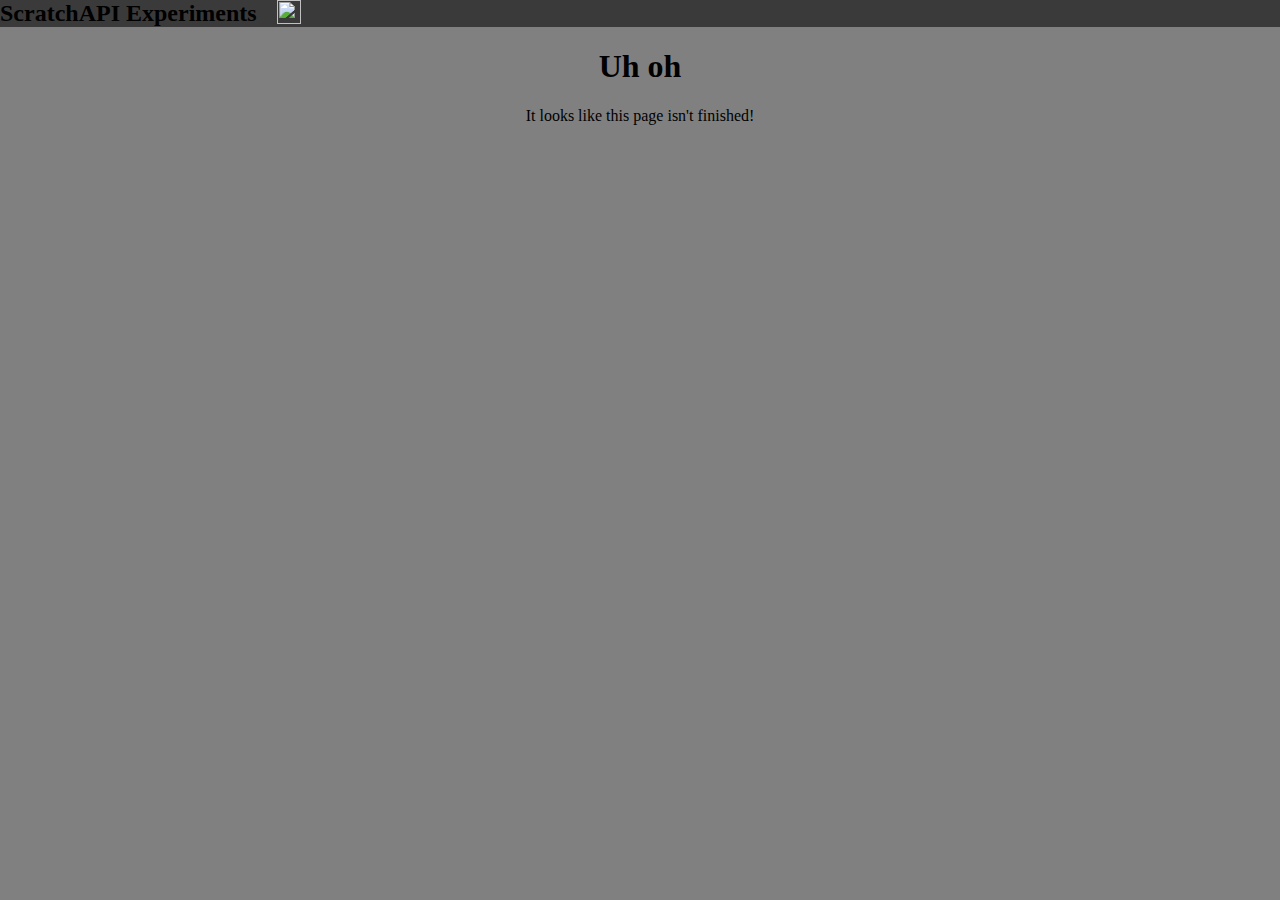
==== index.html @ 82f676a4 "Last Sync: 2025-03-09 15:23:46 (Mobile)" ====
<!DOCTYPE html>
<html lang="en">
<head>
    <meta charset="UTF-8">
    <title>ScratchAPI Experiments</title>
    <link rel="stylesheet" href="html/css/main.css"/>
</head>
<body>
    <div class="toolbar">
        <ul class="toolbar-items">
            <li class="website-name">ScratchAPI Experiments</li>
            <li class="min-icon github-main"><ion-icon name="logo-github"></ion-icon></li>
            <li class="min-icon github-org"><img src="https://avatars.githubusercontent.com/u/202329738?s=200&v=4"/></li>
        </ul>
    </div>
    
    <div class="body">
        <center><h1>Uh oh</h1></center>
        <p><center>It looks like this page isn't finished!</center></p>
    </div>
    
    <!-- Some scripts -->
    <script src="html/js/main.js"></script>
    
    
    <script type="module" src="https://unpkg.com/ionicons@7.1.0/dist/ionicons/ionicons.esm.js"></script>
<script nomodule src="https://unpkg.com/ionicons@7.1.0/dist/ionicons/ionicons.js"></script>
</body>
</html>
---- html/css/main.css ----
body {
    background-color: grey;
    padding: 0;
    margin: 0;
}

.toolbar .toolbar-items {
    background-color: rgba(0, 0, 0, 0.55); /* Black with 55% opacity */
    padding: 0;
    margin: 0;
    list-style: none;
    display: flex;
}

.toolbar-items li {
    margin-right: 10px;
    width: auto;
    overflow: visible;
}

.toolbar-items .website-name {
    font-size: 1.5rem;
    font-weight: bold;
}

/* Toolbar Icons */

.toolbar-items .min-icon {
    /* height: 0.8rem; */
    /* width: 0.8rem; */
    
    font-size: 1.5rem;
}

.toolbar-items .github-org {
    height: 1.5rem !important;
    width: 1.5rem !important;
    overflow: hidden; /* Optional: Hide any overflowing content */
}

.toolbar-items .github-org img {
    width: 100%;
    height: 100%;
    object-fit: contain; /* Adjust image to fit within the container */
}
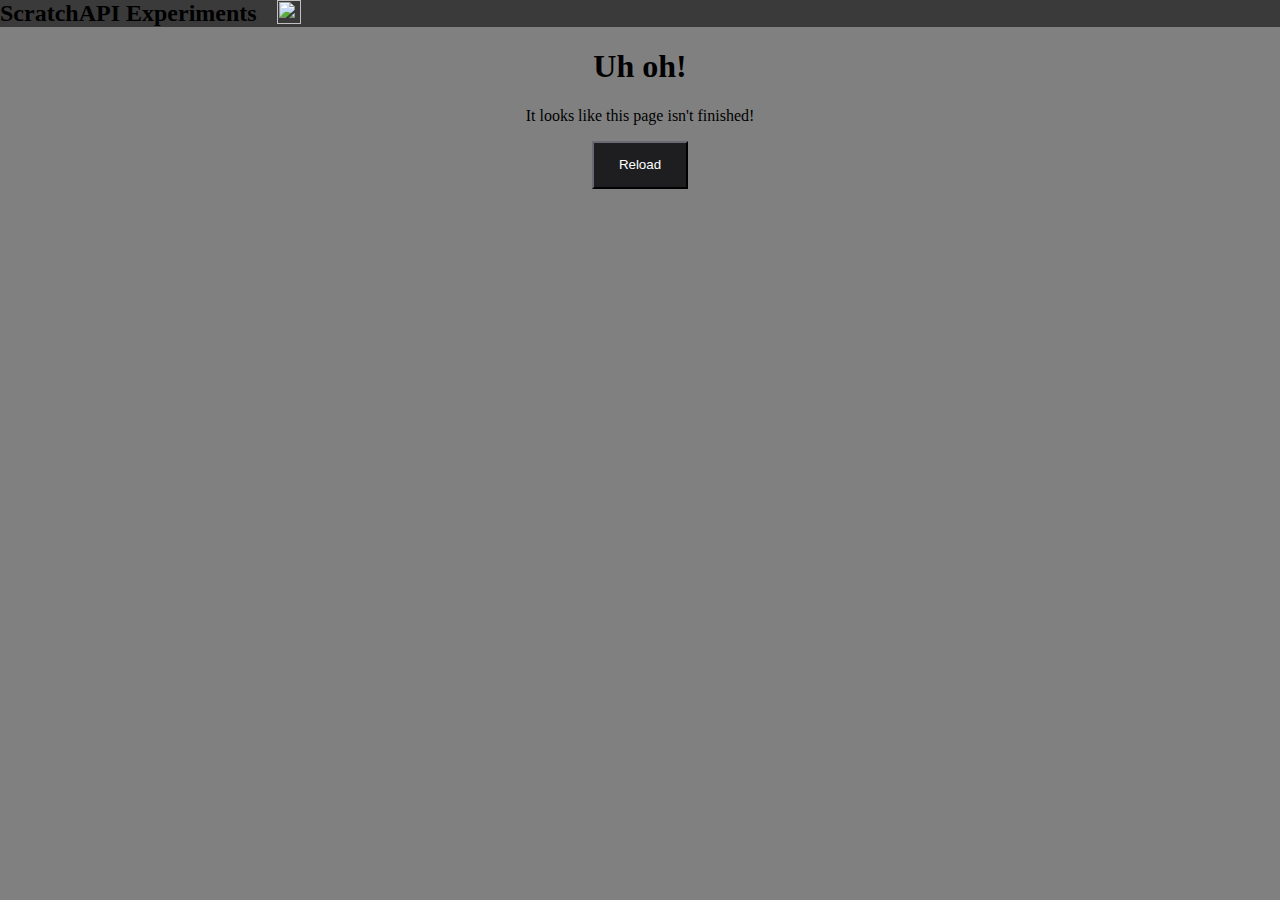
==== commit b354229b: "Last Sync: 2025-03-11 19:48:22 (Mobile)" ====
--- a/index.html
+++ b/index.html
@@ -2,9 +2,12 @@
 <html lang="en">
 <head>
     <meta charset="UTF-8">
-    <title>ScratchAPI Experiments</title>
+    <title>ScratchAPI Experiments - Home</title>
     <link rel="stylesheet" href="html/css/main.css"/>
 </head>
+
+<!-- All written code, HTML, CSS ans JavaScript are written by me (with some help of ChatGPT) -->
+
 <body>
     <div class="toolbar">
         <ul class="toolbar-items">
@@ -15,8 +18,9 @@
     </div>
     
     <div class="body">
-        <center><h1>Uh oh</h1></center>
+        <center><h1>Uh oh!</h1></center>
         <p><center>It looks like this page isn't finished!</center></p>
+        <p><center><button class="normal-button reload-button">Reload</button></center></p>
     </div>
     
     <!-- Some scripts -->
--- a/html/css/main.css
+++ b/html/css/main.css
@@ -44,3 +44,12 @@
     object-fit: contain; /* Adjust image to fit within the container */
 }
 
+
+.normal-button {
+    background-color: #1e1e21;
+    /* font-size: 5.5rem; */
+    width: 6rem;
+    height: 3rem;
+    color: #ffffff;
+    border-color: #1e1e21;
+}